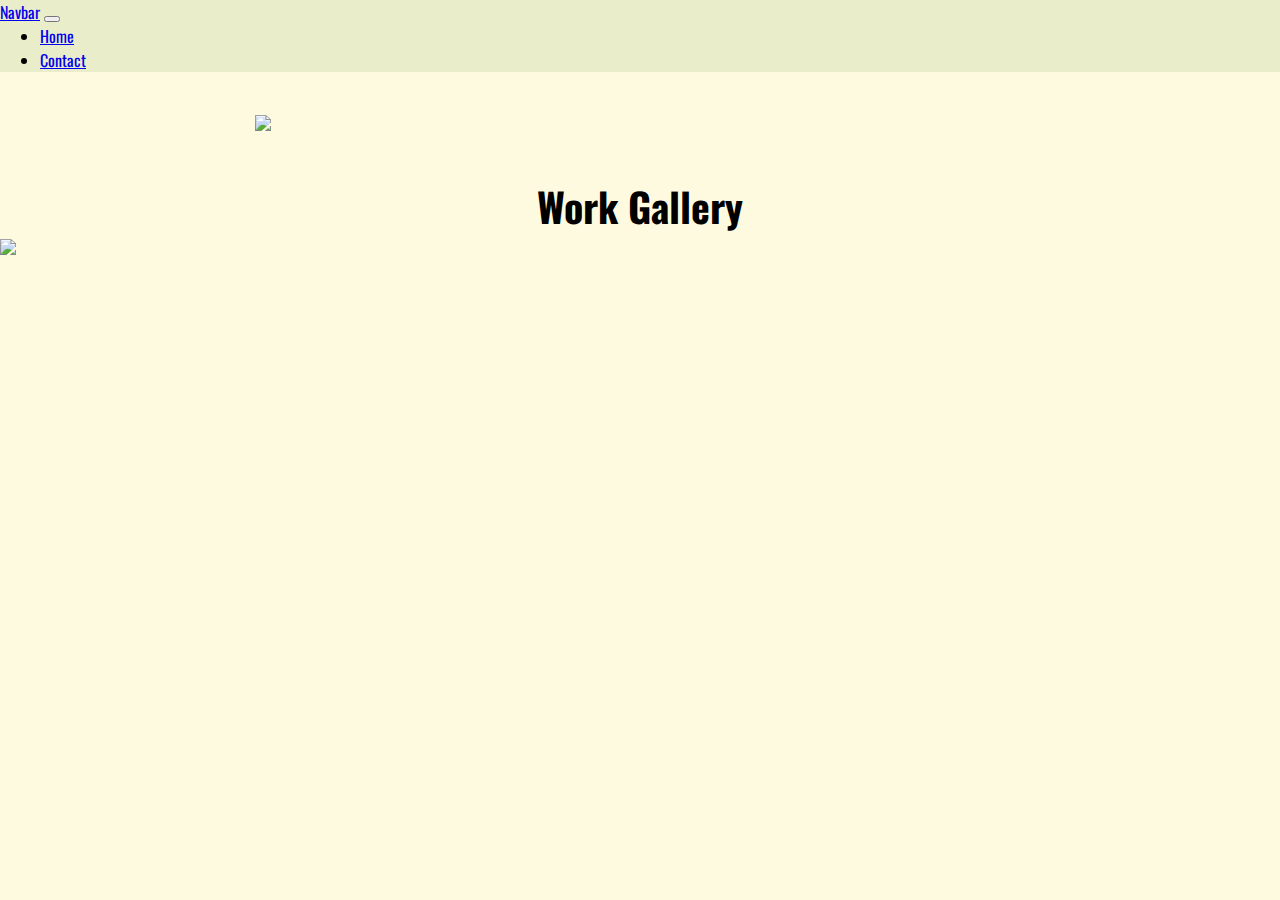
==== index.html @ 453f0bba "fixed contact page and added map and images to both index and contact" ====
<!doctype html>
<html>
    <head>
        <meta charset="utf-8">
        <meta name="viewport" content="width=device-width, initial-scale=1">
        <title>Personal Site</title>
        <link rel="stylesheet" href="style.css">
        <link href="https://cdn.jsdelivr.net/npm/bootstrap@5.3.0-alpha1/dist/css/bootstrap.min.css" rel="stylesheet" integrity="sha384-GLhlTQ8iRABdZLl6O3oVMWSktQOp6b7In1Zl3/Jr59b6EGGoI1aFkw7cmDA6j6gD" crossorigin="anonymous">
        <script src="https://cdn.jsdelivr.net/npm/bootstrap@5.3.0-alpha1/dist/js/bootstrap.bundle.min.js" integrity="sha384-w76AqPfDkMBDXo30jS1Sgez6pr3x5MlQ1ZAGC+nuZB+EYdgRZgiwxhTBTkF7CXvN" crossorigin="anonymous">
        </script>
        <link rel="preconnect" href="https://fonts.googleapis.com">
        <link rel="preconnect" href="https://fonts.gstatic.com" crossorigin>
        <link href="https://fonts.googleapis.com/css2?family=Oswald&display=swap" rel="stylesheet">

    </head>
    <body id="page-top" data-spy="scroll" data-target=".navbar-fixed-top">
<!--navbar-->
            <nav class="navbar navbar-expand-lg" style="background-color: #E9EDC9;">
            <div class="container-fluid">
                <a class="navbar-brand" href="index.html">Navbar</a>
                <button class="navbar-toggler" type="button" data-bs-toggle="collapse" data-bs-target="#navbarSupportedContent" aria-controls="navbarSupportedContent" aria-expanded="false" aria-label="Toggle navigation">
                    <span class="navbar-toggler-icon"></span>
                </button>
                <div class="collapse navbar-collapse" id="navbarSupportedContent">
                    <ul class="navbar-nav me-auto mb-2 mb-lg-0">
                        <li class="nav-item">
                            <a class="nav-link active" aria-current="page" href="index.html">Home</a>
                        </li>
                        <li class="nav-item">
                            <a class="nav-link" href="contact.html">Contact</a>
                        </li>
                    </ul>
                </div>
            </div>
        </nav>
<!--about me-->
        <section>
            <div class="c100 inner p40">
                <div class="c50">
                    <img src="assets/imgs/pastelgalaxy.png">
                </div>
            </div>
        </section>
<!--gallery-->
        <section id="gallery">
            <div class="inside">
                <h2 class="c100 ct">Work Gallery</h2>
                <div class="c50 p10">
                    <div class="card">
                        <img src="assets/imgs/pastelgalaxy.png">
                    </div>
                </div>
            </div>
        </section>
    </body>
</html>
---- style.css ----
/*
img{
    border-radius: 50%;
    display: block;
    margin-left: auto;
    margin-right: auto;
    width: 30%;
}
*/

body{
  background: #FEFAE0;
}
/*presets*/
*{
    font-family: 'Oswald', sans-serif;
    box-sizing: border-box;
    margin: 0;
}
h1{
    font-size: 50px;
}
h2{
    font-size: 40px;
}
h3{
    font-size: 24px;
}
h4{
    font-size: 20px;
}
img{
    max-width: 100%
    width: auto;
}
.ct{
    text-align: center;
}
/*columns*/
.inner{
    display: flex;
    flex-wrap: wrap;
    max-width: 850px;
    margin: auto;
}
.c50{
    width: 50%;
}
.c100{
    width: 100%;
}
.p40{
    padding: 40px;
}
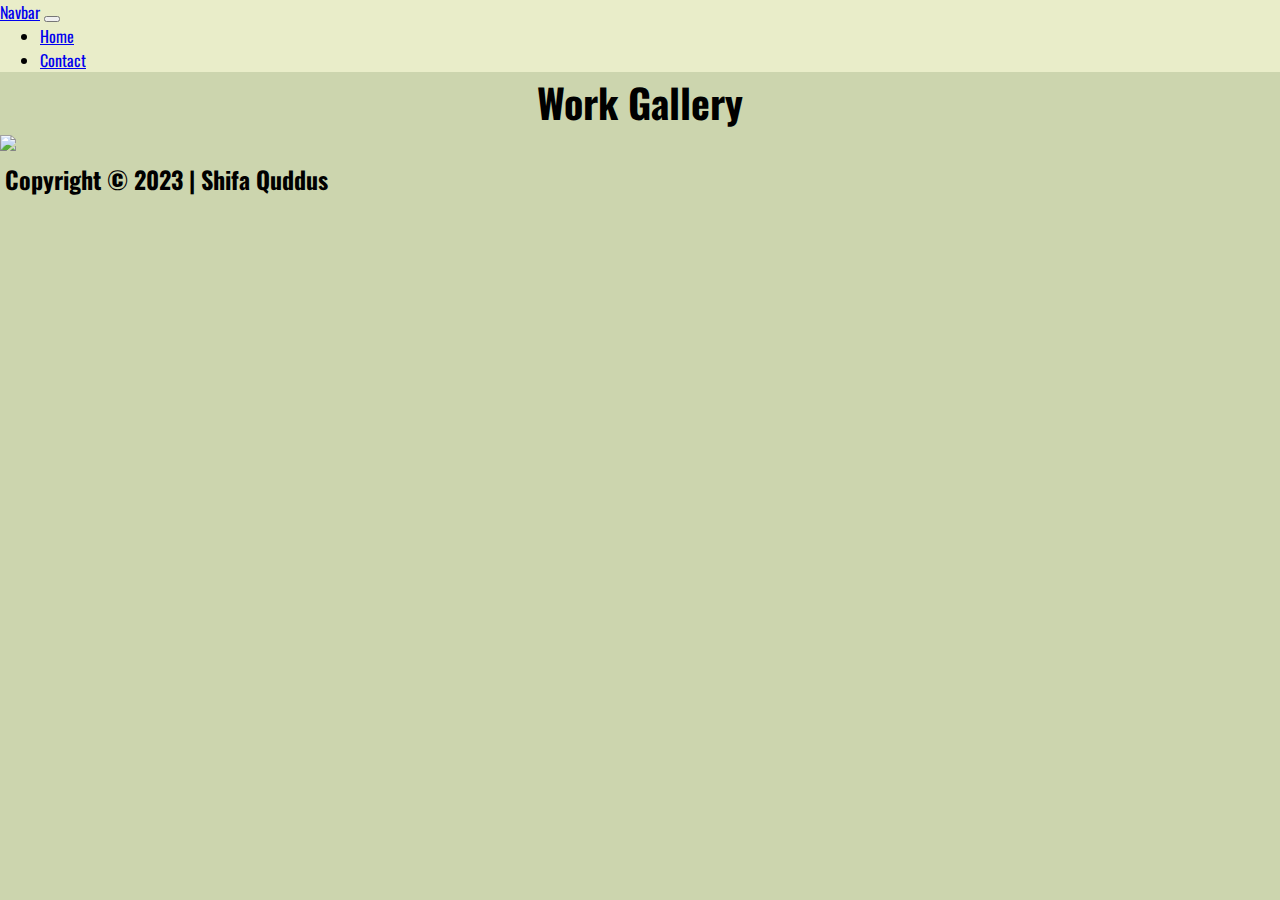
==== commit 1d374af4: "add footer to pages" ====
--- a/index.html
+++ b/index.html
@@ -13,7 +13,7 @@
         <link href="https://fonts.googleapis.com/css2?family=Oswald&display=swap" rel="stylesheet">
 
     </head>
-    <body id="page-top" data-spy="scroll" data-target=".navbar-fixed-top">
+    <body>
 <!--navbar-->
             <nav class="navbar navbar-expand-lg" style="background-color: #E9EDC9;">
             <div class="container-fluid">
@@ -34,6 +34,7 @@
             </div>
         </nav>
 <!--about me-->
+<!--
         <section>
             <div class="c100 inner p40">
                 <div class="c50">
@@ -41,6 +42,7 @@
                 </div>
             </div>
         </section>
+-->
 <!--gallery-->
         <section id="gallery">
             <div class="inside">
@@ -52,5 +54,11 @@
                 </div>
             </div>
         </section>
+<!--footer-->
+        <section id="footer">
+            <div class="footer text-center">
+                <h3 id="footercolor">Copyright © 2023 | <strong>Shifa Quddus</strong></h3>
+            </div>
+        </section>
     </body>
 </html>--- a/style.css
+++ b/style.css
@@ -8,9 +8,6 @@
 }
 */
 
-body{
-  background: #FEFAE0;
-}
 /*presets*/
 *{
     font-family: 'Oswald', sans-serif;
@@ -36,6 +33,10 @@
 .ct{
     text-align: center;
 }
+#footer{
+    background: #CCD5AE;
+    padding: 5px;
+}
 /*columns*/
 .inner{
     display: flex;
@@ -52,3 +53,6 @@
 .p40{
     padding: 40px;
 }
+body{
+    background: #CCD5AE;
+}
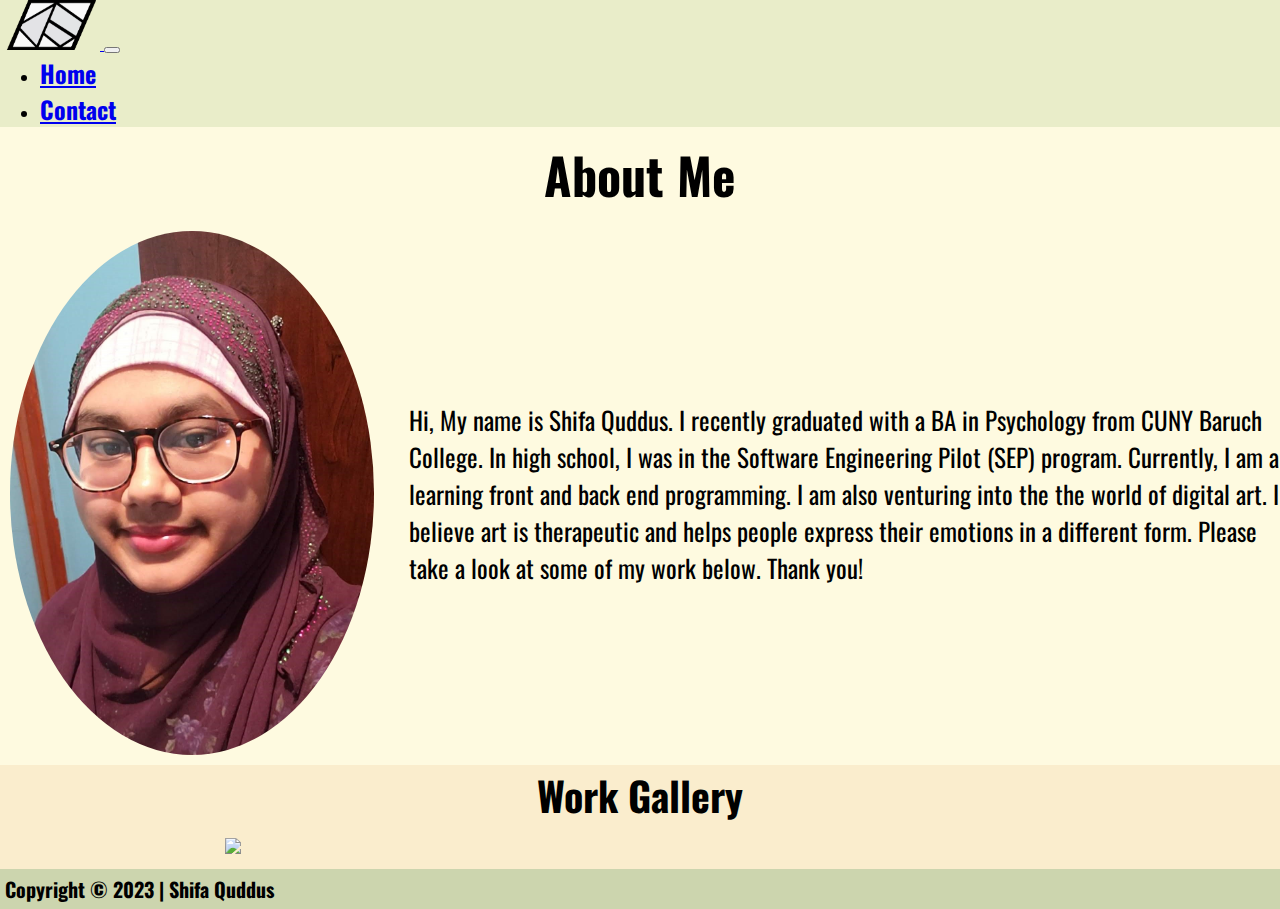
==== commit 3c8d1cf1: "fixed index about me sec, added logo, and edited navbar" ====
--- a/index.html
+++ b/index.html
@@ -11,43 +11,49 @@
         <link rel="preconnect" href="https://fonts.googleapis.com">
         <link rel="preconnect" href="https://fonts.gstatic.com" crossorigin>
         <link href="https://fonts.googleapis.com/css2?family=Oswald&display=swap" rel="stylesheet">
+        <script>
+            img{
+                max-width: 50%;
+            }
+        </script>
 
     </head>
     <body>
 <!--navbar-->
             <nav class="navbar navbar-expand-lg" style="background-color: #E9EDC9;">
             <div class="container-fluid">
-                <a class="navbar-brand" href="index.html">Navbar</a>
+                <a class="navbar-brand" href="index.html">
+                    <img src="assets/imgs/Logo.png" width="100" height="50" class="d-inline-block align-text-top">
+                </a>
                 <button class="navbar-toggler" type="button" data-bs-toggle="collapse" data-bs-target="#navbarSupportedContent" aria-controls="navbarSupportedContent" aria-expanded="false" aria-label="Toggle navigation">
                     <span class="navbar-toggler-icon"></span>
                 </button>
                 <div class="collapse navbar-collapse" id="navbarSupportedContent">
                     <ul class="navbar-nav me-auto mb-2 mb-lg-0">
                         <li class="nav-item">
-                            <a class="nav-link active" aria-current="page" href="index.html">Home</a>
+                            <a class="nav-link active" aria-current="page" href="index.html"><h3>Home</h3></a>
                         </li>
                         <li class="nav-item">
-                            <a class="nav-link" href="contact.html">Contact</a>
+                            <a class="nav-link" href="contact.html"><h3>Contact</h3></a>
                         </li>
                     </ul>
                 </div>
             </div>
         </nav>
 <!--about me-->
-<!--
-        <section>
-            <div class="c100 inner p40">
-                <div class="c50">
-                    <img src="assets/imgs/pastelgalaxy.png">
-                </div>
-            </div>
+        <section id="about">
+            <h1 class="ct p10">About Me</h1>
+            <div id="contain">
+                <img src="assets/imgs/me.jpg">
+                <p>Hi, My name is Shifa Quddus. I recently graduated with a BA in Psychology from CUNY Baruch College. In high school, I was in the Software Engineering Pilot (SEP) program. Currently, I am a learning front and back end programming. I am also venturing into the the world of digital art. I believe art is therapeutic and helps people express their emotions in a different form. Please take a look at some of my work below. Thank you!</p>
+            </div>         
+
         </section>
--->
 <!--gallery-->
         <section id="gallery">
-            <div class="inside">
+            <div class="inner">
                 <h2 class="c100 ct">Work Gallery</h2>
-                <div class="c50 p10">
+                <div class="c33 p10">
                     <div class="card">
                         <img src="assets/imgs/pastelgalaxy.png">
                     </div>
@@ -57,7 +63,7 @@
 <!--footer-->
         <section id="footer">
             <div class="footer text-center">
-                <h3 id="footercolor">Copyright © 2023 | <strong>Shifa Quddus</strong></h3>
+                <h4 id="footercolor">Copyright © 2023 | <strong>Shifa Quddus</strong></h4>
             </div>
         </section>
     </body>
--- a/style.css
+++ b/style.css
@@ -1,13 +1,3 @@
-/*
-img{
-    border-radius: 50%;
-    display: block;
-    margin-left: auto;
-    margin-right: auto;
-    width: 30%;
-}
-*/
-
 /*presets*/
 *{
     font-family: 'Oswald', sans-serif;
@@ -26,6 +16,9 @@
 h4{
     font-size: 20px;
 }
+p{
+    font-size: 25px;
+}
 img{
     max-width: 100%
     width: auto;
@@ -36,6 +29,7 @@
 #footer{
     background: #CCD5AE;
     padding: 5px;
+    font-size: 10px;
 }
 /*columns*/
 .inner{
@@ -44,11 +38,17 @@
     max-width: 850px;
     margin: auto;
 }
+.c33{
+    width: 33.3333333%;
+}
 .c50{
     width: 50%;
 }
 .c100{
     width: 100%;
+}
+.p10{
+    padding: 10px;
 }
 .p40{
     padding: 40px;
@@ -56,3 +56,24 @@
 body{
     background: #CCD5AE;
 }
+/*home specifics*/
+#about img{
+    max-width: 30%;
+    width: auto;
+    padding: 10px;
+    border-radius: 100%
+}
+#contain{
+    display: flex;
+    align-items: center;
+    justify-content: center;
+}
+#contain p{
+    margin-left: 1em;
+}
+#gallery{
+    background: #FAEDCD;
+}
+#about{
+    background: #FEFAE0;
+}
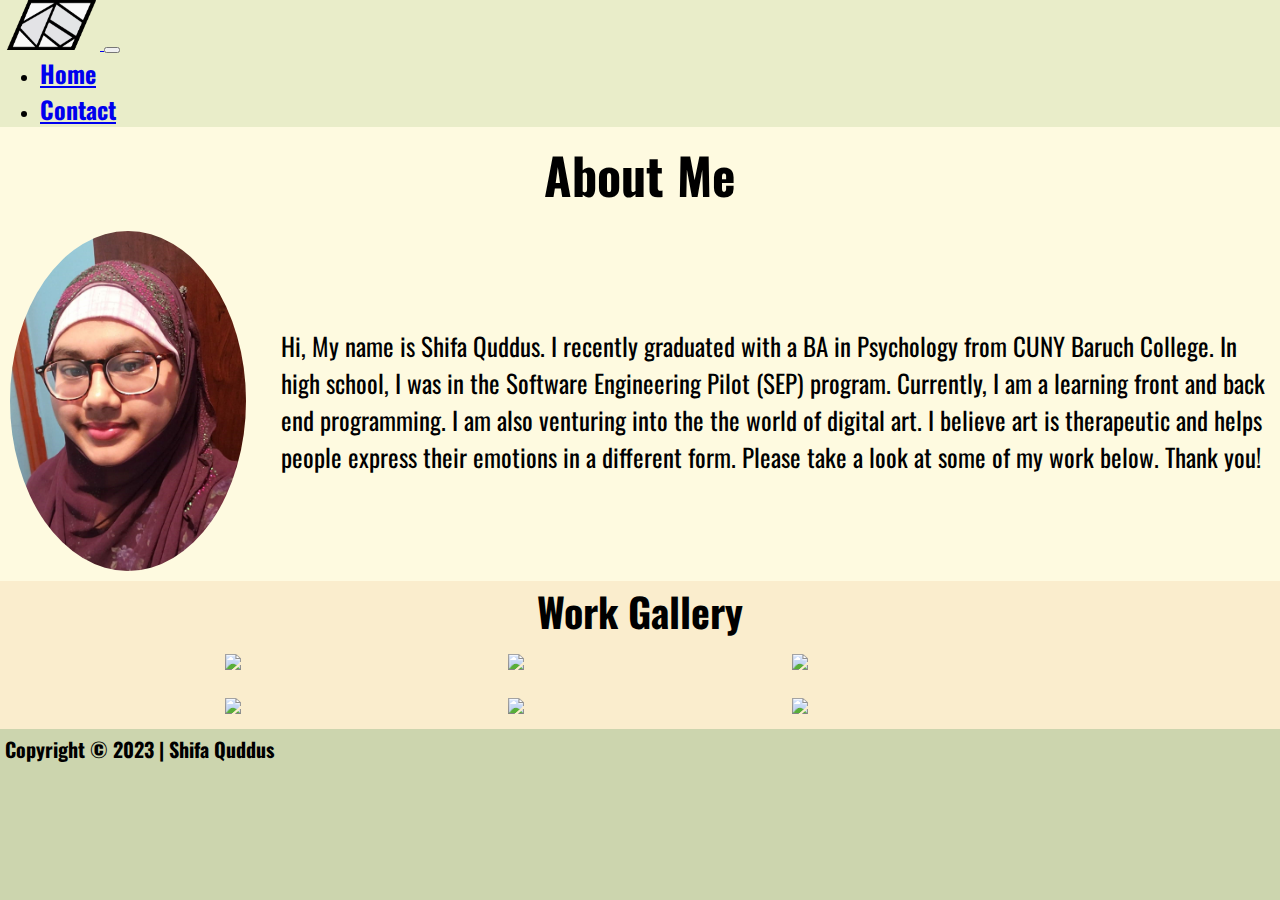
==== commit a94bb4dc: "create working gallery" ====
--- a/index.html
+++ b/index.html
@@ -58,6 +58,33 @@
                         <img src="assets/imgs/pastelgalaxy.png">
                     </div>
                 </div>
+                <div class="c33 p10">
+                    <div class="card">
+                        <img src="assets/imgs/pastelgalaxy.png">
+                    </div>
+                </div>
+                <div class="c33 p10">
+                    <div class="card">
+                        <img src="assets/imgs/pastelgalaxy.png">
+                    </div>
+                </div>
+            </div>
+            <div class="inner">
+                <div class="c33 p10">
+                    <div class="card">
+                        <img src="assets/imgs/pastelgalaxy.png">
+                    </div>
+                </div>
+                <div class="c33 p10">
+                    <div class="card">
+                        <img src="assets/imgs/pastelgalaxy.png">
+                    </div>
+                </div>
+                <div class="c33 p10">
+                    <div class="card">
+                        <img src="assets/imgs/pastelgalaxy.png">
+                    </div>
+                </div>
             </div>
         </section>
 <!--footer-->
--- a/style.css
+++ b/style.css
@@ -58,7 +58,7 @@
 }
 /*home specifics*/
 #about img{
-    max-width: 30%;
+    max-width: 20%;
     width: auto;
     padding: 10px;
     border-radius: 100%
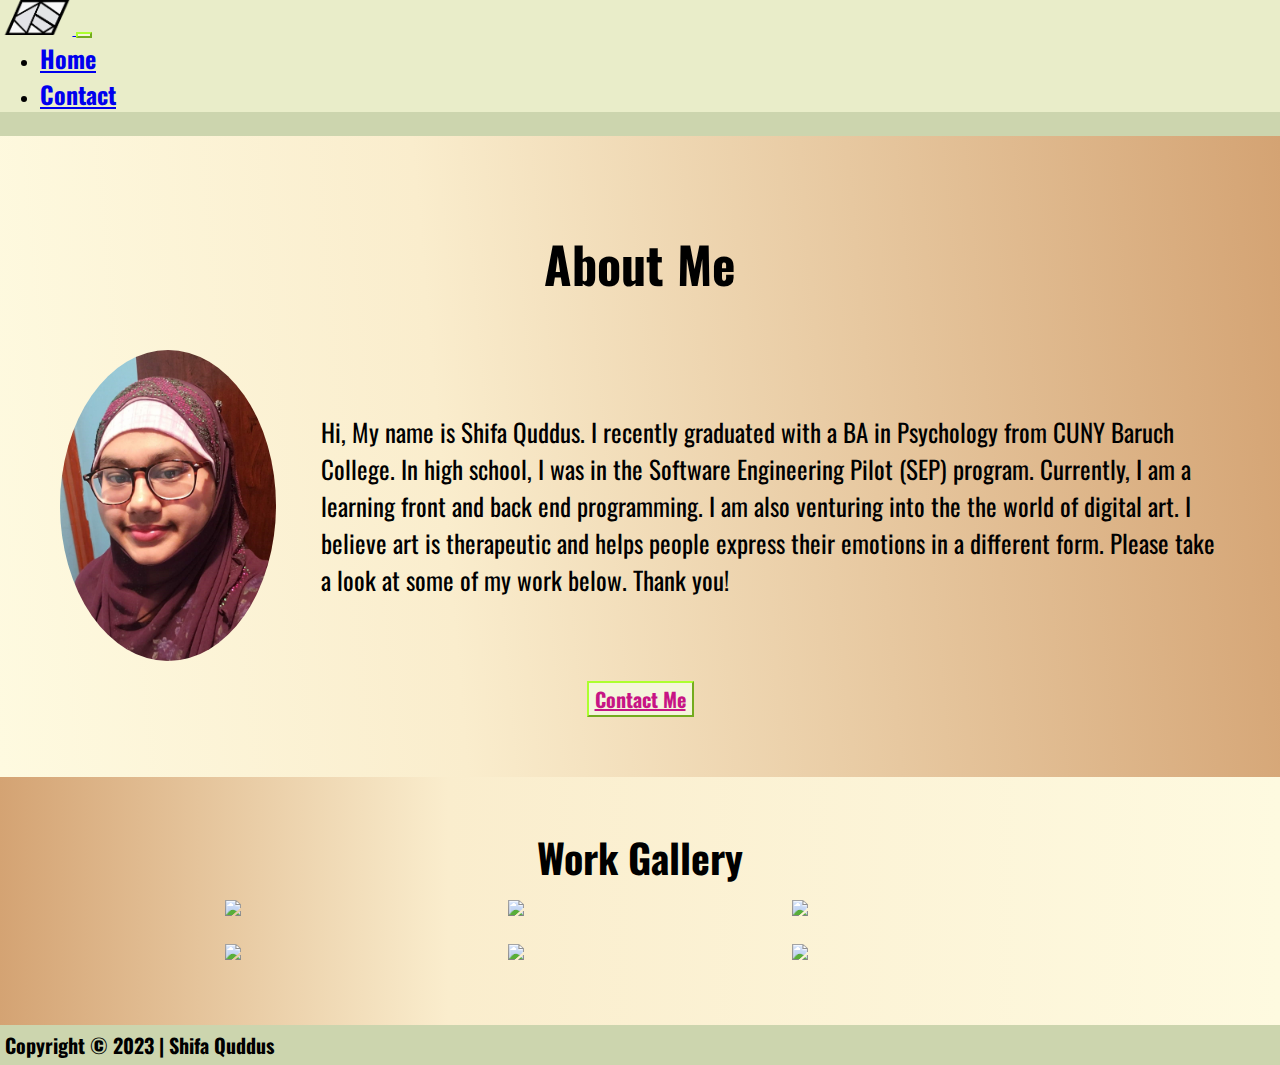
==== commit bbae2d4e: "fix navbar, about me section, and bkg" ====
--- a/index.html
+++ b/index.html
@@ -20,10 +20,10 @@
     </head>
     <body>
 <!--navbar-->
-            <nav class="navbar navbar-expand-lg" style="background-color: #E9EDC9;">
+            <nav class="navbar fixed-top navbar-expand-lg " style="background-color: #E9EDC9;">
             <div class="container-fluid">
                 <a class="navbar-brand" href="index.html">
-                    <img src="assets/imgs/Logo.png" width="100" height="50" class="d-inline-block align-text-top">
+                    <img src="assets/imgs/Logo.png" height="35" class="d-inline-block align-text-top">
                 </a>
                 <button class="navbar-toggler" type="button" data-bs-toggle="collapse" data-bs-target="#navbarSupportedContent" aria-controls="navbarSupportedContent" aria-expanded="false" aria-label="Toggle navigation">
                     <span class="navbar-toggler-icon"></span>
@@ -40,13 +40,20 @@
                 </div>
             </div>
         </nav>
+        <br>
 <!--about me-->
         <section id="about">
-            <h1 class="ct p10">About Me</h1>
+            <h1 class="ct p40">About Me</h1>
             <div id="contain">
                 <img src="assets/imgs/me.jpg">
+                <div class="p10" id="aboutmecontent">
                 <p>Hi, My name is Shifa Quddus. I recently graduated with a BA in Psychology from CUNY Baruch College. In high school, I was in the Software Engineering Pilot (SEP) program. Currently, I am a learning front and back end programming. I am also venturing into the the world of digital art. I believe art is therapeutic and helps people express their emotions in a different form. Please take a look at some of my work below. Thank you!</p>
-            </div>         
+                </div>
+            </div>
+            <div class="ct p10">
+                <button><a href="contact.html"><h4>Contact Me</h4></a></button>
+            </div>
+            
 
         </section>
 <!--gallery-->
--- a/style.css
+++ b/style.css
@@ -56,10 +56,13 @@
 body{
     background: #CCD5AE;
 }
+section a{
+    color: mediumvioletred;
+}
 /*home specifics*/
 #about img{
     max-width: 20%;
-    width: auto;
+/*    width: auto;*/
     padding: 10px;
     border-radius: 100%
 }
@@ -73,7 +76,40 @@
 }
 #gallery{
     background: #FAEDCD;
+    background: rgb(204,213,174);
+    background: linear-gradient(90deg, rgba(212,163,115,1) 0%, rgba(250,237,205,1) 35%, rgba(254,250,224,1) 100%);
+    padding: 50px;
 }
 #about{
     background: #FEFAE0;
+    background: rgb(254,250,224);
+    background: linear-gradient(85deg, rgba(254,250,224,1) 0%, rgba(250,237,205,1) 35%, rgba(212,163,115,1) 100%);
+    padding: 50px;
 }
+#aboutmecontent{
+    color: linear-gradient(90deg, rgba(0,0,0,1) 0%, rgba(142,142,142,1) 100%);
+}
+button{
+    background: beige;
+    border-color: greenyellow;
+/*
+    display: flex;
+    flex-wrap: wrap;
+*/
+}
+/*media queries*/
+@media only screen and (max-width: 900px){
+    #about img{max-width: 30%}
+    #sizectrl{max-width: 70%}
+}
+@media only screen and (max-width: 600px){
+    .c33, .c50{
+        width: 100%;
+    }
+    #about img{max-width: 40%}
+    #sizectrl{max-width: 80%}
+}
+@media only screen and (max-width: 375px){
+    #about img{max-width: 50%}
+    #sizectrl{max-width: 90%}
+}
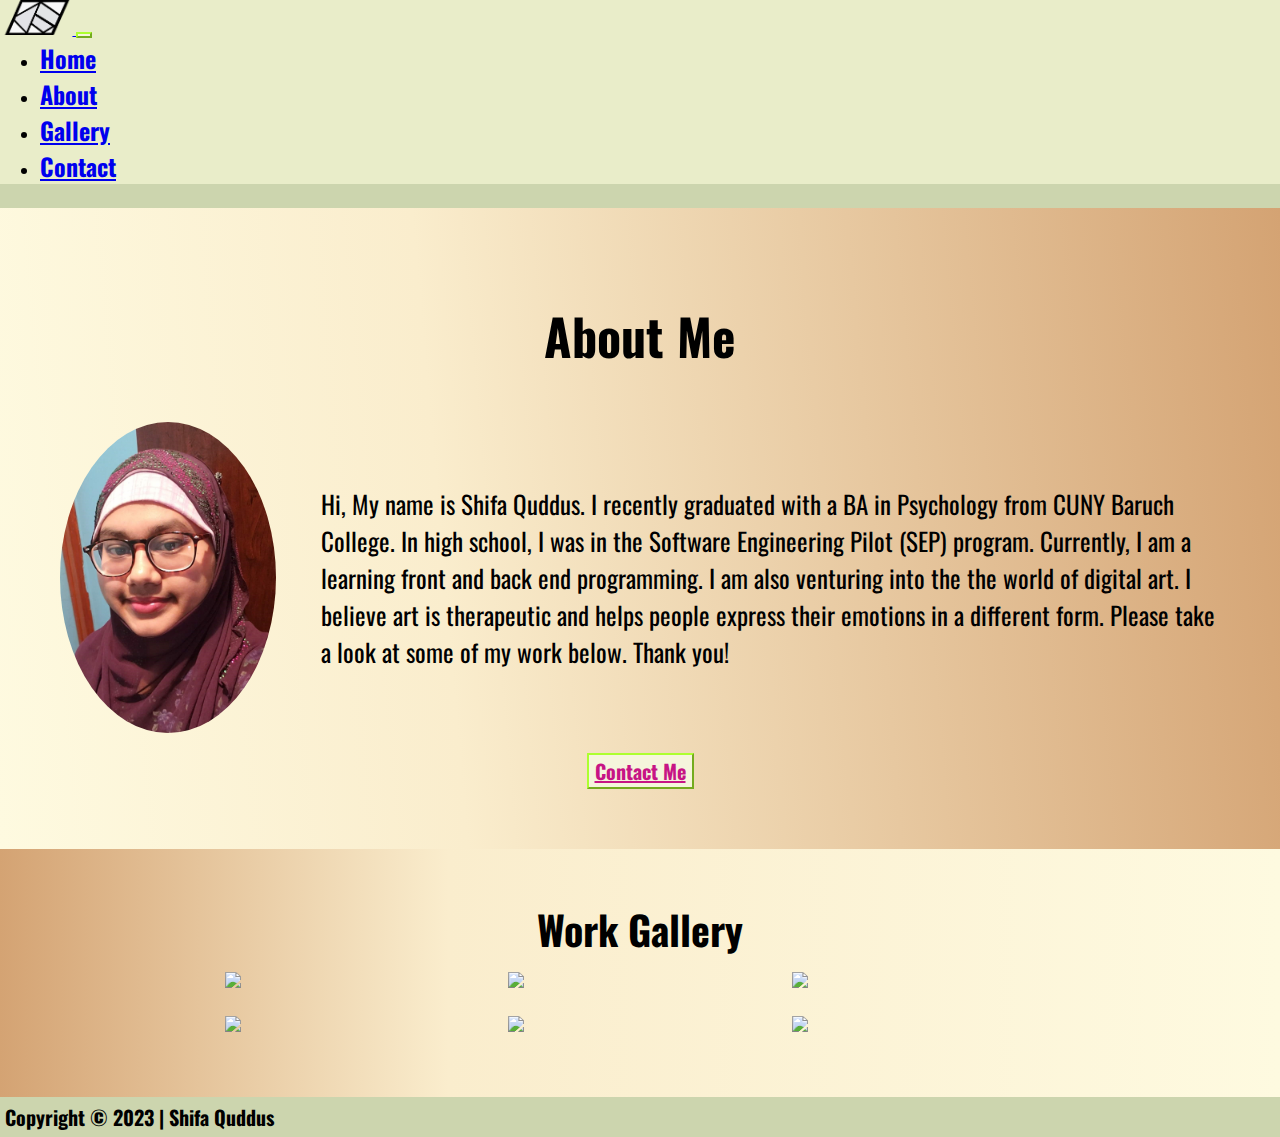
==== commit 03315f99: "add links to navbar" ====
--- a/index.html
+++ b/index.html
@@ -32,6 +32,12 @@
                     <ul class="navbar-nav me-auto mb-2 mb-lg-0">
                         <li class="nav-item">
                             <a class="nav-link active" aria-current="page" href="index.html"><h3>Home</h3></a>
+                        </li>
+                        <li class="nav-item">
+                            <a class="nav-link" href="#about"><h3>About</h3></a>
+                        </li>
+                        <li class="nav-item">
+                            <a class="nav-link" href="#gallery"><h3>Gallery</h3></a>
                         </li>
                         <li class="nav-item">
                             <a class="nav-link" href="contact.html"><h3>Contact</h3></a>
